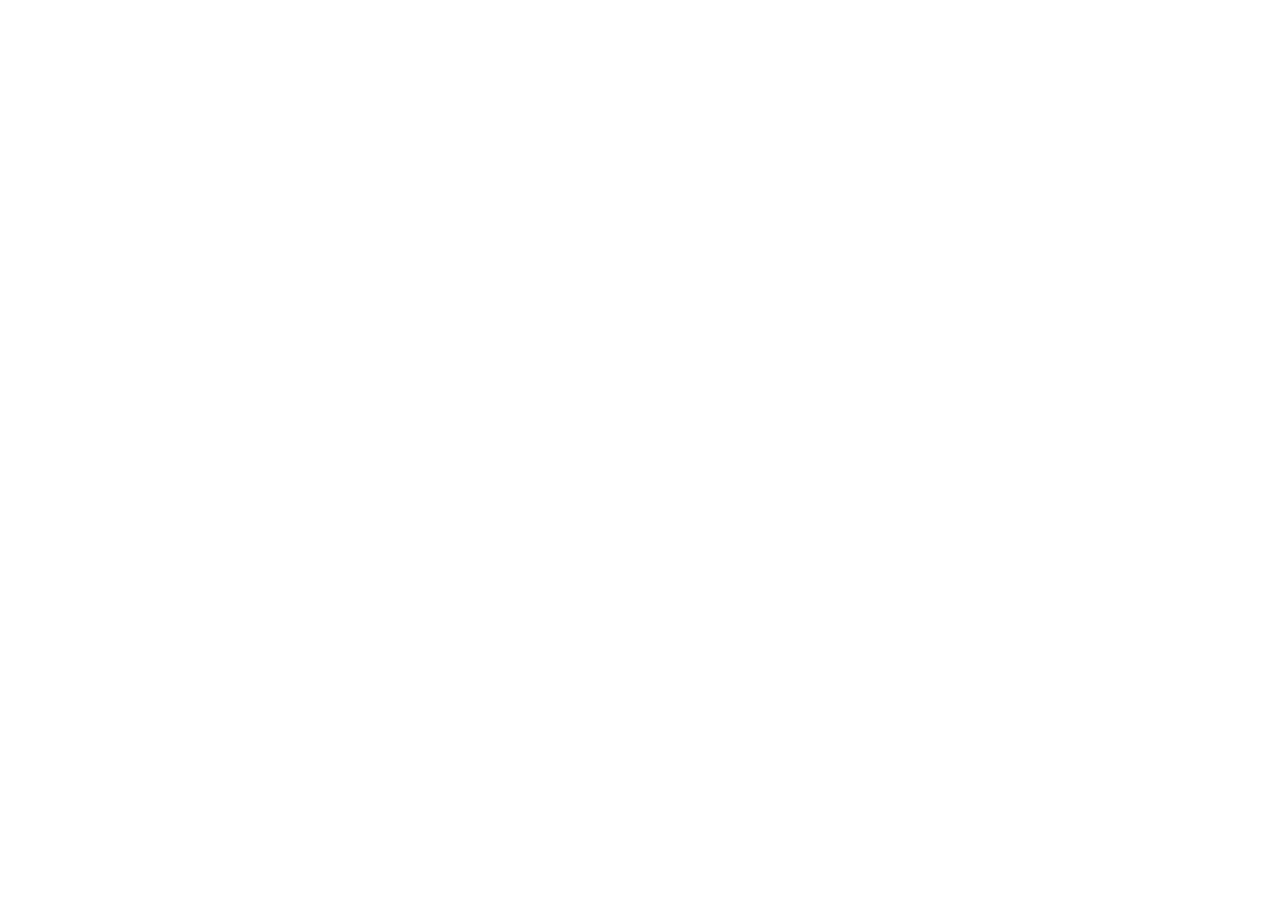
==== index.html @ 577cd2dc "Primer Commit del taller" ====
<!DOCTYPE html>
<html lang="en">
<head>
    <meta charset="UTF-8">
    <meta name="viewport" content="width=device-width, initial-scale=1.0">
    <title>Taller 2</title>
</head>
<body>
    
</body>
</html>
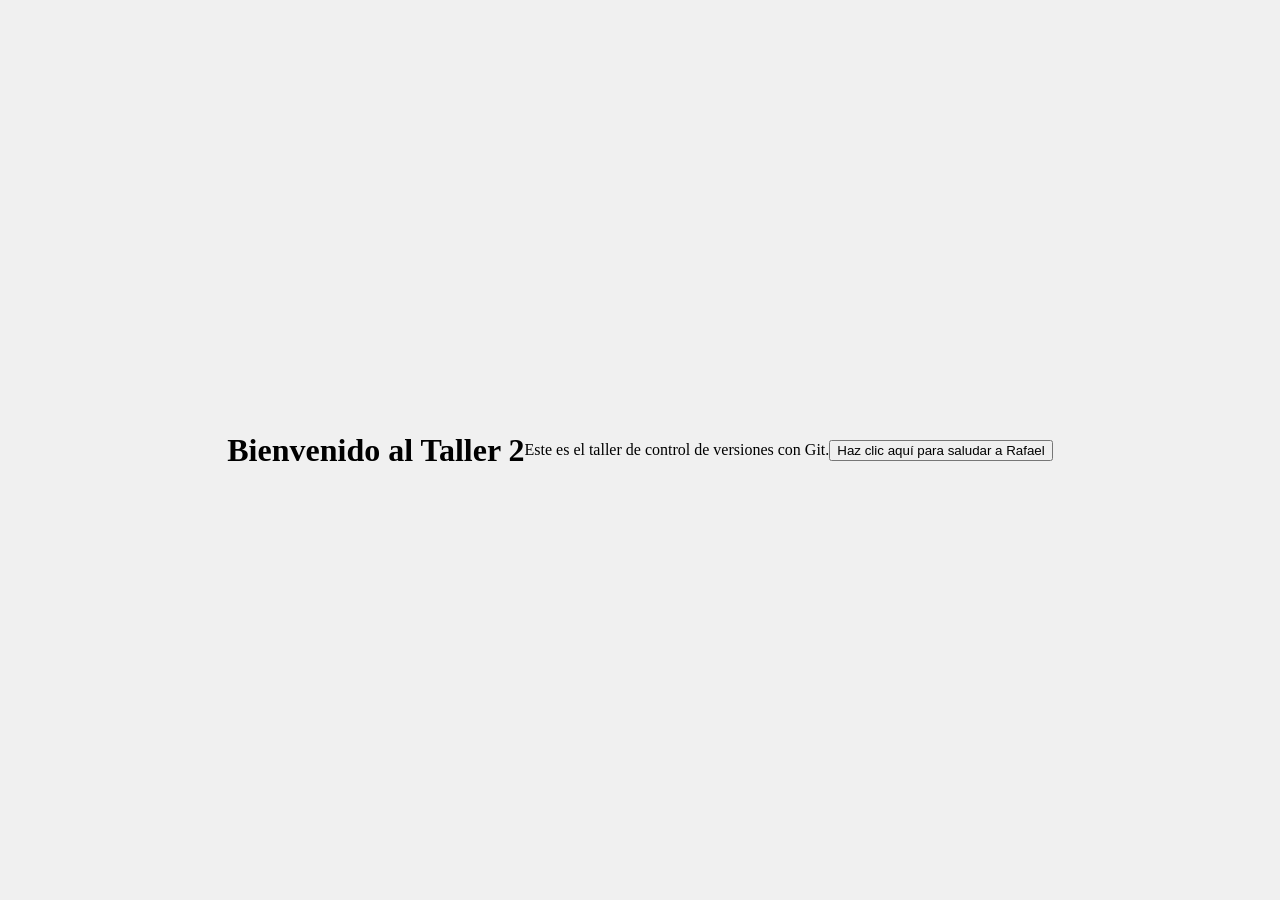
==== commit bdc95ed9: "Agregado el archivo README.md styles.css y el gitignore" ====
--- a/index.html
+++ b/index.html
@@ -4,8 +4,12 @@
     <meta charset="UTF-8">
     <meta name="viewport" content="width=device-width, initial-scale=1.0">
     <title>Taller 2</title>
+    <link rel="stylesheet" href="styles.css">
 </head>
 <body>
-    
+    <h1>Bienvenido al Taller 2</h1>
+    <p>Este es el taller de control de versiones con Git.</p>
+    <button onclick="saludos('Rafael')">Haz clic aquí para saludar a Rafael</button>
+    <script src="index.js"></script>
 </body>
 </html>
--- a/styles.css
+++ b/styles.css
@@ -0,0 +1,8 @@
+body {
+    background-color: #f0f0f0; /* Color de fondo claro */
+    display: flex;
+    justify-content: center;
+    align-items: center;
+    height: 100vh; /* Altura completa de la ventana */
+    margin: 0; /* Eliminar márgenes por defecto */
+}
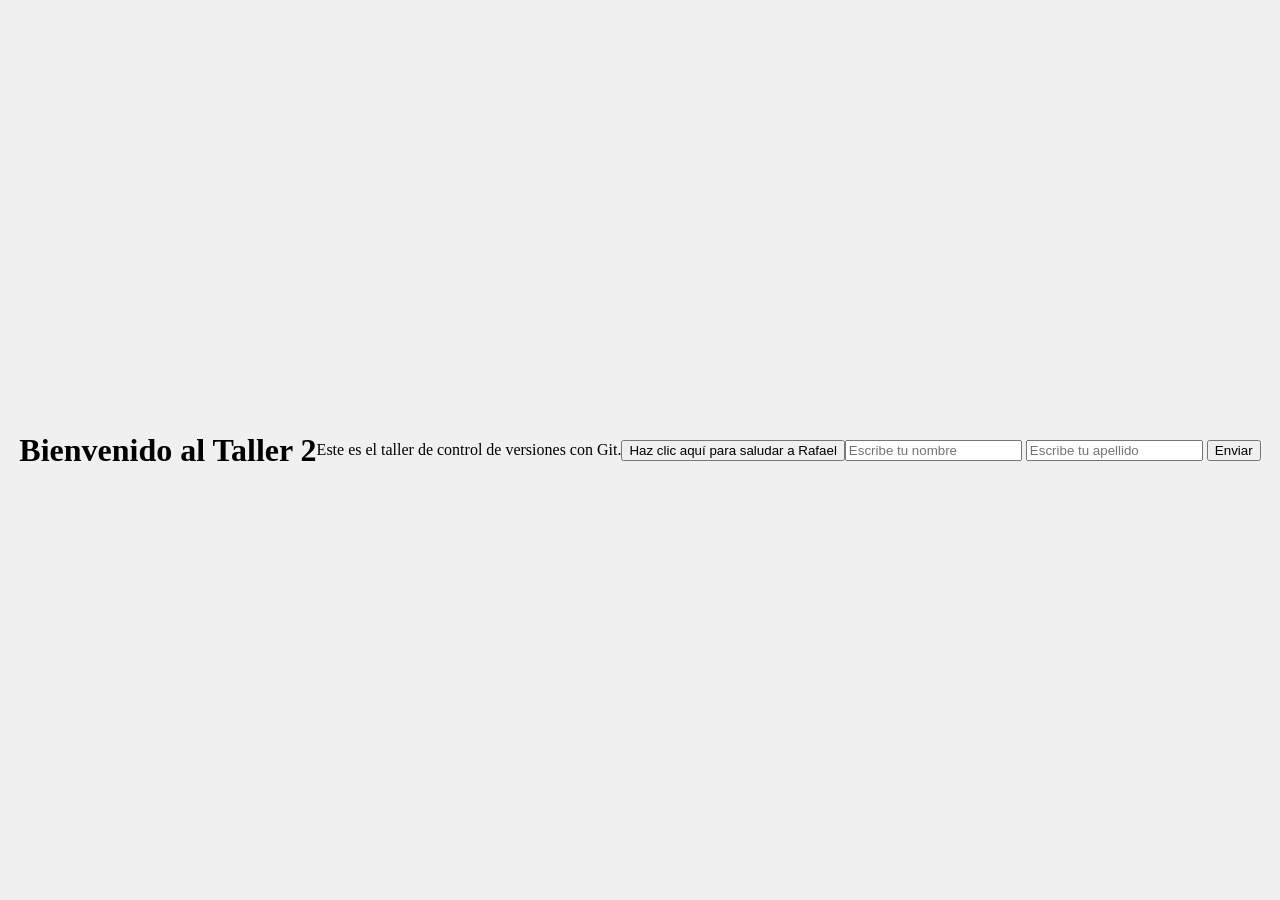
==== commit dda116fc: "Agregado el formulario" ====
--- a/index.html
+++ b/index.html
@@ -10,6 +10,12 @@
     <h1>Bienvenido al Taller 2</h1>
     <p>Este es el taller de control de versiones con Git.</p>
     <button onclick="saludos('Rafael')">Haz clic aquí para saludar a Rafael</button>
+
+    <form action="" method="post">
+        <input type="text" name="nombre" id="" placeholder="Escribe tu nombre">
+        <input type="text" name="apellido" id="" placeholder="Escribe tu apellido">
+        <input type="submit" value="Enviar">
+    </form>
     <script src="index.js"></script>
 </body>
 </html>
